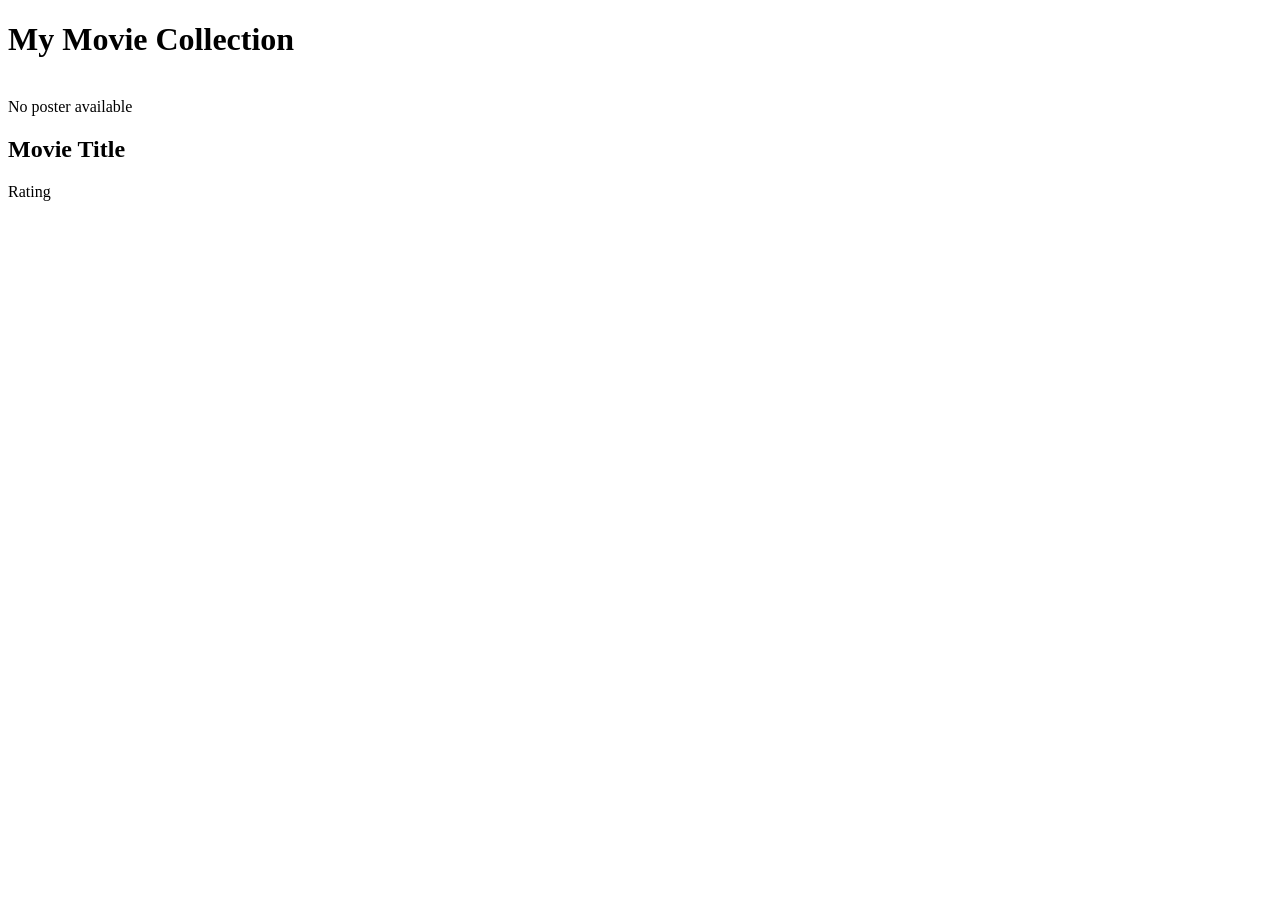
==== src/main/resources/templates/home.html @ 8e44db42 "Add: Frontend for movies in DB" ====
<!DOCTYPE html>
<html lang="en" xmlns:th="http://www.thymeleaf.org">
<head>
    <meta charset="UTF-8">
    <meta name="viewport" content="width=device-width, initial-scale=1.0">
    <title>Movie Collection</title>
    <link rel="stylesheet" th:href="@{/css/home.css}">
</head>
<body>
<div class="container">
    <header>
        <h1>My Movie Collection</h1>
    </header>

    <div class="movie-grid">
        <div th:each="movie : ${movies}" class="movie-card">
            <div class="movie-poster">
                <!-- The Movie Database använder denna basURL för posters -->
                <img th:if="${movie.posterPath}"
                     th:src="@{'https://image.tmdb.org/t/p/w500' + ${movie.getPosterPath()}}"
                     th:alt="${movie.title}">
                <div th:unless="${movie.posterPath}" class="no-poster">
                    No poster available
                </div>
            </div>
            <div class="movie-info">
                <h2 th:text="${movie.title}">Movie Title</h2>
                <div class="movie-rating">
                    <span th:text="${movie.voteAverage} + ' ★'">Rating</span>
                </div>
            </div>
        </div>
    </div>
</div>
</body>
</html>
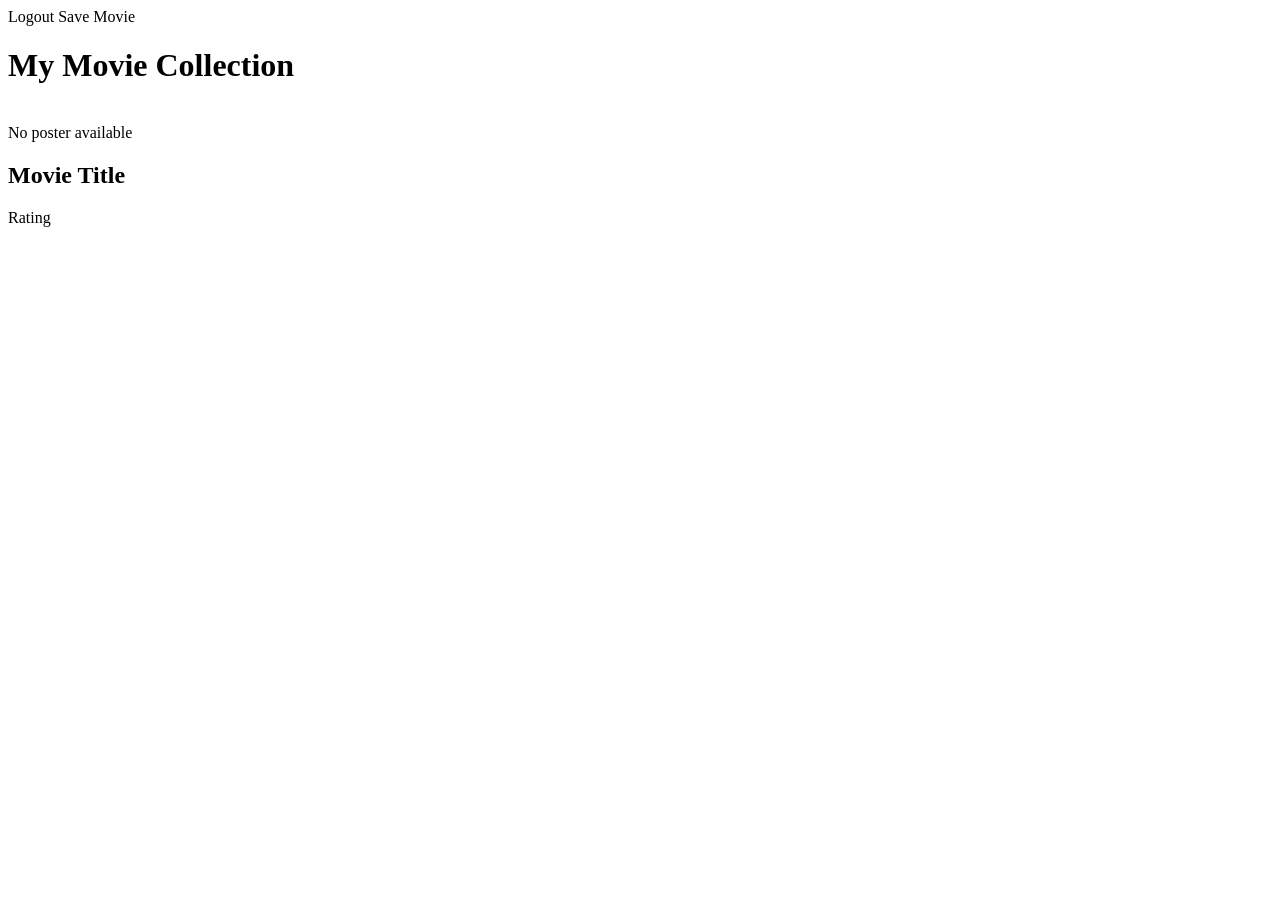
==== commit c2e4270b: "Add: New page for saving movies to DB" ====
--- a/src/main/resources/templates/home.html
+++ b/src/main/resources/templates/home.html
@@ -8,6 +8,10 @@
 </head>
 <body>
 <div class="container">
+    <nav class="navbar">
+        <a th:href="@{/logout-user}" class="logout-button">Logout</a>
+        <a th:href="@{/save-movie}" class="save-button">Save Movie</a>
+    </nav>
     <header>
         <h1>My Movie Collection</h1>
     </header>
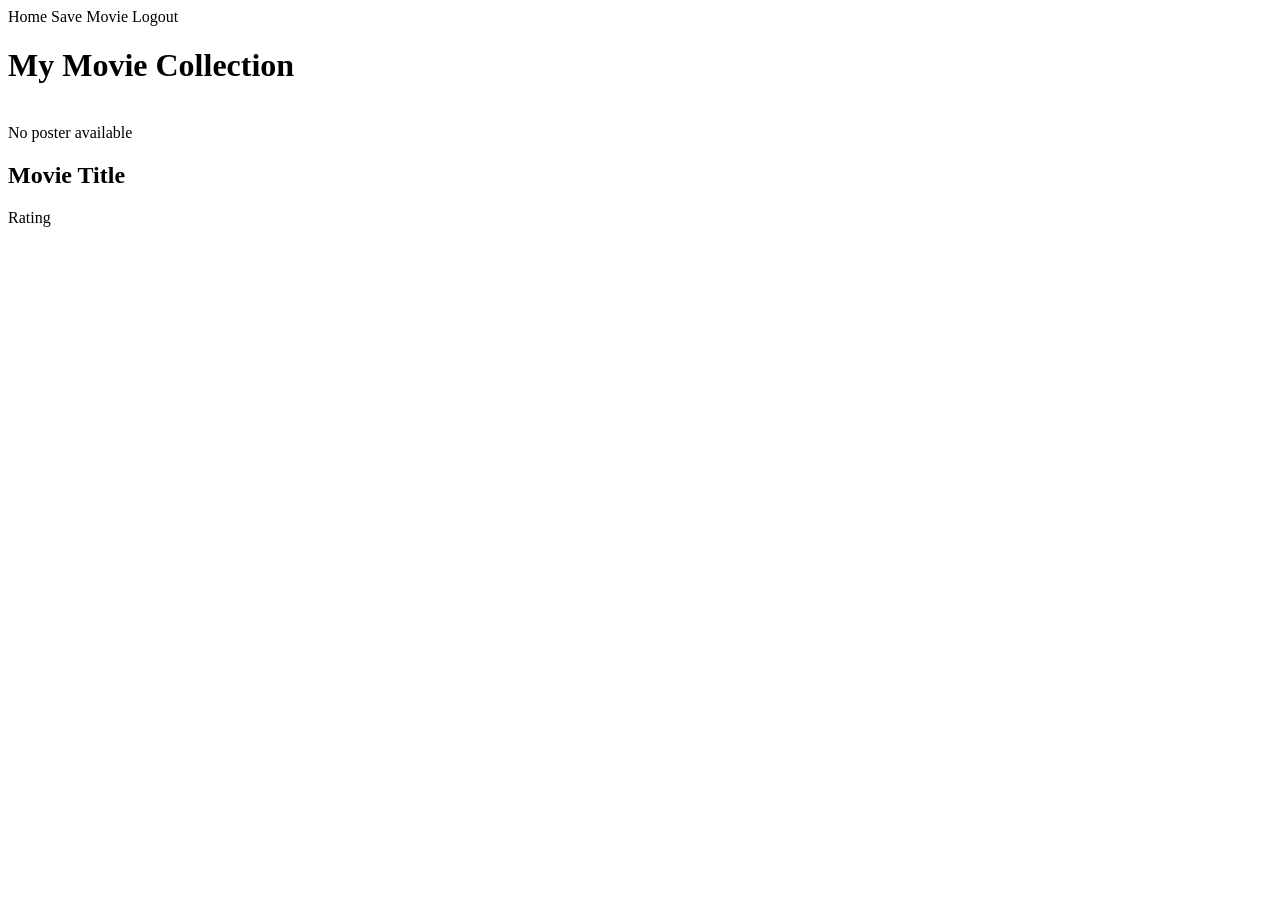
==== commit 527fe2e6: "Add: Improved UserDTO, now a Record" ====
--- a/src/main/resources/templates/home.html
+++ b/src/main/resources/templates/home.html
@@ -9,8 +9,9 @@
 <body>
 <div class="container">
     <nav class="navbar">
+        <a th:href="@{/}" class="home-button">Home</a>
+        <a th:href="@{/save-movie}" class="save-button">Save Movie</a>
         <a th:href="@{/logout-user}" class="logout-button">Logout</a>
-        <a th:href="@{/save-movie}" class="save-button">Save Movie</a>
     </nav>
     <header>
         <h1>My Movie Collection</h1>
